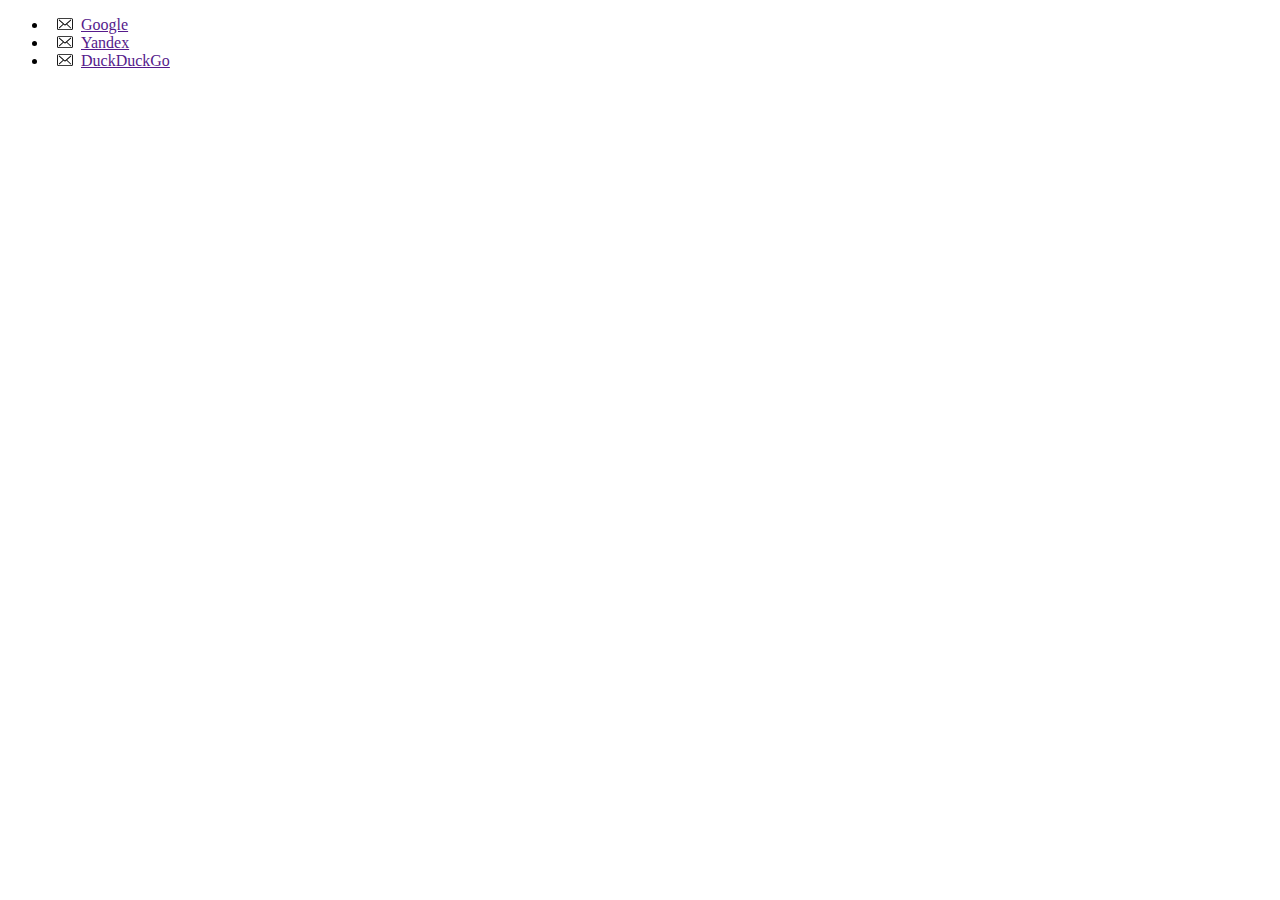
==== psevdoelements/index.html @ dda47dcd "Выучили псевдоэлементы" ====
<!DOCTYPE html>
<html lang="en">
<head>
  <meta charset="UTF-8">
  <meta name="viewport" content="width=device-width, initial-scale=1.0">
  <meta http-equiv="X-UA-Compatible" content="ie=edge">
  <link rel="stylesheet" href="style.css">
  <title>Document</title>
</head>
<body>
<ul>
  <li><a href="">Google</a></li>
  <li><a href="">Yandex</a></li>
  <li><a href="">DuckDuckGo</a></li>
</ul>
</body>
</html>
---- psevdoelements/style.css ----
a {
  position: relative;
  padding-left: 33px;
}

a:before {
  content:'';
  position: absolute;
  left: 0;
  background: url(envelope.svg) center center no-repeat;
  background-size: contain;
  height: 16px;
  width: 33px;
}
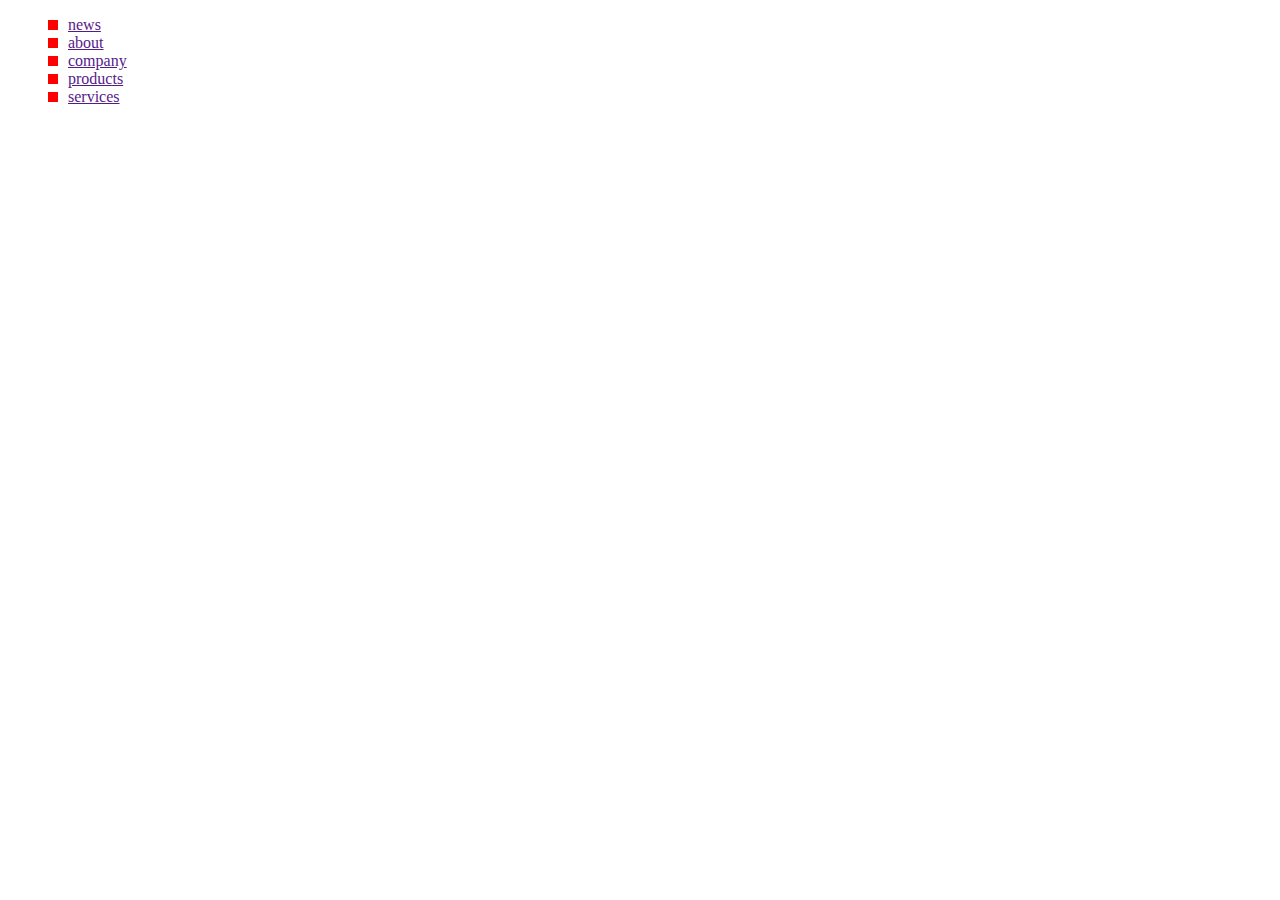
==== commit 218fee16: "Выравнивание картинок с псевдоэлементами" ====
--- a/psevdoelements/index.html
+++ b/psevdoelements/index.html
@@ -9,9 +9,11 @@
 </head>
 <body>
 <ul>
-  <li><a href="">Google</a></li>
-  <li><a href="">Yandex</a></li>
-  <li><a href="">DuckDuckGo</a></li>
+<li><a href="" class="red-button">news</a></li>
+<li><a href="" class="red-button">about</a></li>
+<li><a href="" class="red-button">company</a></li>
+<li><a href="" class="red-button">products</a></li>
+<li><a href="" class="red-button">services</a></li>
 </ul>
 </body>
 </html>
--- a/psevdoelements/style.css
+++ b/psevdoelements/style.css
@@ -1,14 +1,20 @@
-a {
+li {
+    list-style-type: none;
+}
+a.red-button {
   position: relative;
-  padding-left: 33px;
+  padding-left: 20px;
 }
 
-a:before {
+a.red-button:before {
   content:'';
   position: absolute;
   left: 0;
-  background: url(envelope.svg) center center no-repeat;
+  background: red center center no-repeat;
   background-size: contain;
-  height: 16px;
-  width: 33px;
+  height: 10px;
+  width: 10px;
+  margin: 0 auto;
+  top: 50%;
+  transform: translateY(-50%);
 }
